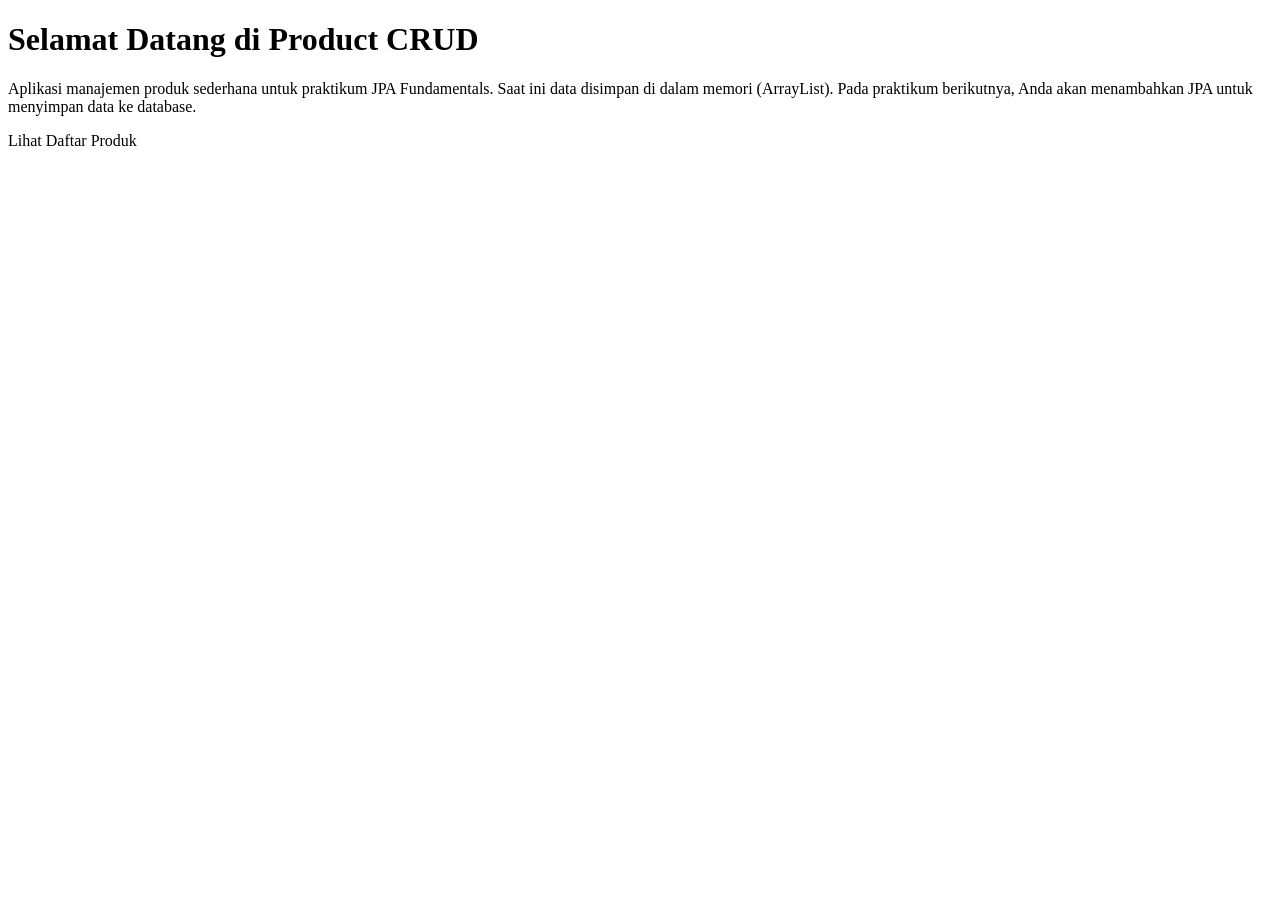
==== src/main/resources/templates/index.html @ 464a8a05 "First Commit" ====
<!DOCTYPE html>
<html xmlns:th="http://www.thymeleaf.org">
<head th:replace="~{fragments/layout :: header}">
</head>
<body>
    <nav th:replace="~{fragments/layout :: navbar}"></nav>

    <div class="container">
        <div class="row justify-content-center mt-5">
            <div class="col-md-8 text-center">
                <h1 class="display-4 mb-4">Selamat Datang di Product CRUD</h1>
                <p class="lead mb-4">
                    Aplikasi manajemen produk sederhana untuk praktikum JPA Fundamentals.
                    Saat ini data disimpan di dalam memori (ArrayList). Pada praktikum berikutnya,
                    Anda akan menambahkan JPA untuk menyimpan data ke database.
                </p>
                <a th:href="@{/products}" class="btn btn-primary btn-lg">
                    Lihat Daftar Produk
                </a>
            </div>
        </div>
    </div>

    <footer th:replace="~{fragments/layout :: footer}"></footer>
</body>
</html>
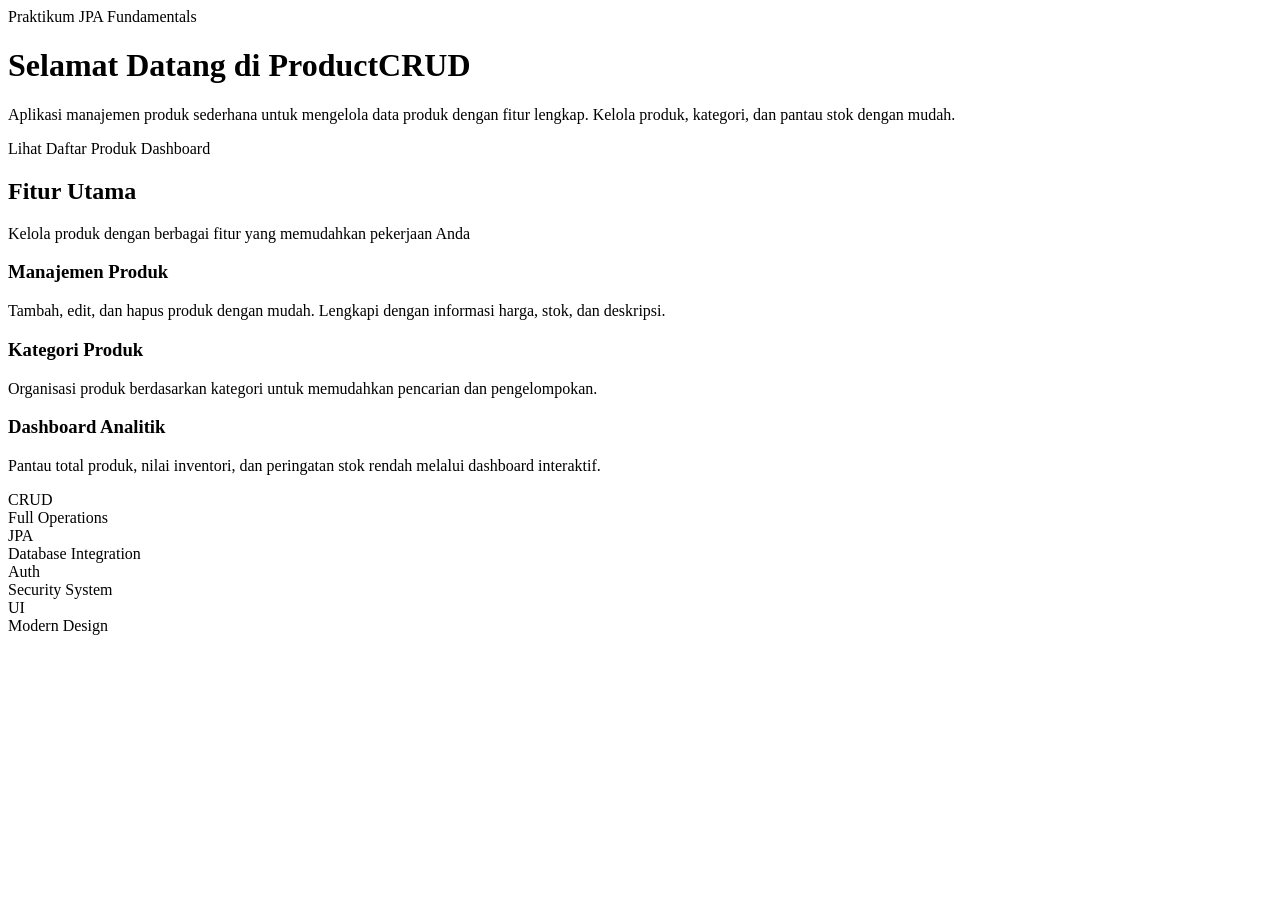
==== commit 224dfbdb: "Add Tailwind CSS" ====
--- a/src/main/resources/templates/index.html
+++ b/src/main/resources/templates/index.html
@@ -1,26 +1,113 @@
 <!DOCTYPE html>
 <html xmlns:th="http://www.thymeleaf.org">
-<head th:replace="~{fragments/layout :: header}">
-</head>
-<body>
-    <nav th:replace="~{fragments/layout :: navbar}"></nav>
+<head th:replace="~{fragments/layout :: header}"></head>
+<body class="bg-gray-50 min-h-screen flex flex-col">
 
-    <div class="container">
-        <div class="row justify-content-center mt-5">
-            <div class="col-md-8 text-center">
-                <h1 class="display-4 mb-4">Selamat Datang di Product CRUD</h1>
-                <p class="lead mb-4">
-                    Aplikasi manajemen produk sederhana untuk praktikum JPA Fundamentals.
-                    Saat ini data disimpan di dalam memori (ArrayList). Pada praktikum berikutnya,
-                    Anda akan menambahkan JPA untuk menyimpan data ke database.
-                </p>
-                <a th:href="@{/products}" class="btn btn-primary btn-lg">
-                    Lihat Daftar Produk
+<nav th:replace="~{fragments/layout :: navbar}"></nav>
+
+<!-- Hero Section -->
+<div class="relative overflow-hidden bg-gradient-to-br from-primary-900 via-primary-800 to-primary-950">
+    <!-- Background Pattern -->
+    <div class="absolute inset-0 opacity-10">
+        <div class="absolute inset-0" style="background-image: url('data:image/svg+xml,%3Csvg width=\'60\' height=\'60\' viewBox=\'0 0 60 60\' xmlns=\'http://www.w3.org/2000/svg\'%3E%3Cg fill=\'none\' fill-rule=\'evenodd\'%3E%3Cg fill=\'%23ffffff\' fill-opacity=\'0.4\'%3E%3Cpath d=\'M36 34v-4h-2v4h-4v2h4v4h2v-4h4v-2h-4zm0-30V0h-2v4h-4v2h4v4h2V6h4V4h-4zM6 34v-4H4v4H0v2h4v4h2v-4h4v-2H6zM6 4V0H4v4H0v2h4v4h2V6h4V4H6z\'/%3E%3C/g%3E%3C/g%3E%3C/svg%3E');"></div>
+    </div>
+
+    <div class="relative max-w-7xl mx-auto px-4 sm:px-6 lg:px-8 py-24 lg:py-32">
+        <div class="text-center">
+            <div class="inline-flex items-center space-x-2 bg-white/10 backdrop-blur-sm rounded-full px-4 py-2 mb-8 border border-white/20">
+                <i data-lucide="sparkles" class="w-4 h-4 text-primary-300"></i>
+                <span class="text-sm text-primary-200 font-medium">Praktikum JPA Fundamentals</span>
+            </div>
+
+            <h1 class="text-4xl md:text-6xl font-extrabold text-white mb-6 tracking-tight">
+                Selamat Datang di
+                <span class="text-transparent bg-clip-text bg-gradient-to-r from-primary-300 to-primary-400">ProductCRUD</span>
+            </h1>
+
+            <p class="text-lg md:text-xl text-primary-100/80 max-w-2xl mx-auto mb-10 leading-relaxed">
+                Aplikasi manajemen produk sederhana untuk mengelola data produk dengan fitur lengkap.
+                Kelola produk, kategori, dan pantau stok dengan mudah.
+            </p>
+
+            <div class="flex flex-col sm:flex-row items-center justify-center gap-4">
+                <a th:href="@{/products}" class="inline-flex items-center space-x-3 px-8 py-4 bg-white text-primary-800 font-semibold rounded-xl shadow-xl hover:shadow-2xl transform hover:-translate-y-0.5 transition-all duration-200">
+                    <span>Lihat Daftar Produk</span>
+                    <i data-lucide="arrow-right" class="w-5 h-5"></i>
+                </a>
+                <a th:href="@{/dashboard}" class="inline-flex items-center space-x-3 px-8 py-4 bg-white/10 text-white font-semibold rounded-xl border border-white/20 hover:bg-white/20 transform hover:-translate-y-0.5 transition-all duration-200 backdrop-blur-sm">
+                    <i data-lucide="layout-dashboard" class="w-5 h-5"></i>
+                    <span>Dashboard</span>
                 </a>
             </div>
         </div>
     </div>
+</div>
 
-    <footer th:replace="~{fragments/layout :: footer}"></footer>
+<!-- Features Section -->
+<div class="max-w-7xl mx-auto px-4 sm:px-6 lg:px-8 py-20">
+    <div class="text-center mb-16">
+        <h2 class="text-3xl font-bold text-gray-900 mb-4">Fitur Utama</h2>
+        <p class="text-gray-500 max-w-xl mx-auto">Kelola produk dengan berbagai fitur yang memudahkan pekerjaan Anda</p>
+    </div>
+
+    <div class="grid md:grid-cols-3 gap-8">
+        <!-- Feature 1 -->
+        <div class="bg-white rounded-2xl p-8 shadow-sm hover:shadow-xl hover-lift border border-gray-100">
+            <div class="w-14 h-14 bg-primary-100 rounded-xl flex items-center justify-center mb-6">
+                <i data-lucide="shopping-bag" class="w-7 h-7 text-primary-700"></i>
+            </div>
+            <h3 class="text-xl font-semibold text-gray-900 mb-3">Manajemen Produk</h3>
+            <p class="text-gray-500 leading-relaxed">Tambah, edit, dan hapus produk dengan mudah. Lengkapi dengan informasi harga, stok, dan deskripsi.</p>
+        </div>
+
+        <!-- Feature 2 -->
+        <div class="bg-white rounded-2xl p-8 shadow-sm hover:shadow-xl hover-lift border border-gray-100">
+            <div class="w-14 h-14 bg-primary-100 rounded-xl flex items-center justify-center mb-6">
+                <i data-lucide="tags" class="w-7 h-7 text-primary-700"></i>
+            </div>
+            <h3 class="text-xl font-semibold text-gray-900 mb-3">Kategori Produk</h3>
+            <p class="text-gray-500 leading-relaxed">Organisasi produk berdasarkan kategori untuk memudahkan pencarian dan pengelompokan.</p>
+        </div>
+
+        <!-- Feature 3 -->
+        <div class="bg-white rounded-2xl p-8 shadow-sm hover:shadow-xl hover-lift border border-gray-100">
+            <div class="w-14 h-14 bg-primary-100 rounded-xl flex items-center justify-center mb-6">
+                <i data-lucide="layout-dashboard" class="w-7 h-7 text-primary-700"></i>
+            </div>
+            <h3 class="text-xl font-semibold text-gray-900 mb-3">Dashboard Analitik</h3>
+            <p class="text-gray-500 leading-relaxed">Pantau total produk, nilai inventori, dan peringatan stok rendah melalui dashboard interaktif.</p>
+        </div>
+    </div>
+</div>
+
+<!-- Stats Section -->
+<div class="bg-primary-900 py-16">
+    <div class="max-w-7xl mx-auto px-4 sm:px-6 lg:px-8">
+        <div class="grid grid-cols-2 md:grid-cols-4 gap-8 text-center">
+            <div>
+                <div class="text-3xl font-bold text-white mb-2">CRUD</div>
+                <div class="text-primary-300 text-sm">Full Operations</div>
+            </div>
+            <div>
+                <div class="text-3xl font-bold text-white mb-2">JPA</div>
+                <div class="text-primary-300 text-sm">Database Integration</div>
+            </div>
+            <div>
+                <div class="text-3xl font-bold text-white mb-2">Auth</div>
+                <div class="text-primary-300 text-sm">Security System</div>
+            </div>
+            <div>
+                <div class="text-3xl font-bold text-white mb-2">UI</div>
+                <div class="text-primary-300 text-sm">Modern Design</div>
+            </div>
+        </div>
+    </div>
+</div>
+
+<footer th:replace="~{fragments/layout :: footer}"></footer>
+
+<script>
+    setTimeout(() => lucide.createIcons(), 100);
+</script>
 </body>
-</html>
+</html>
